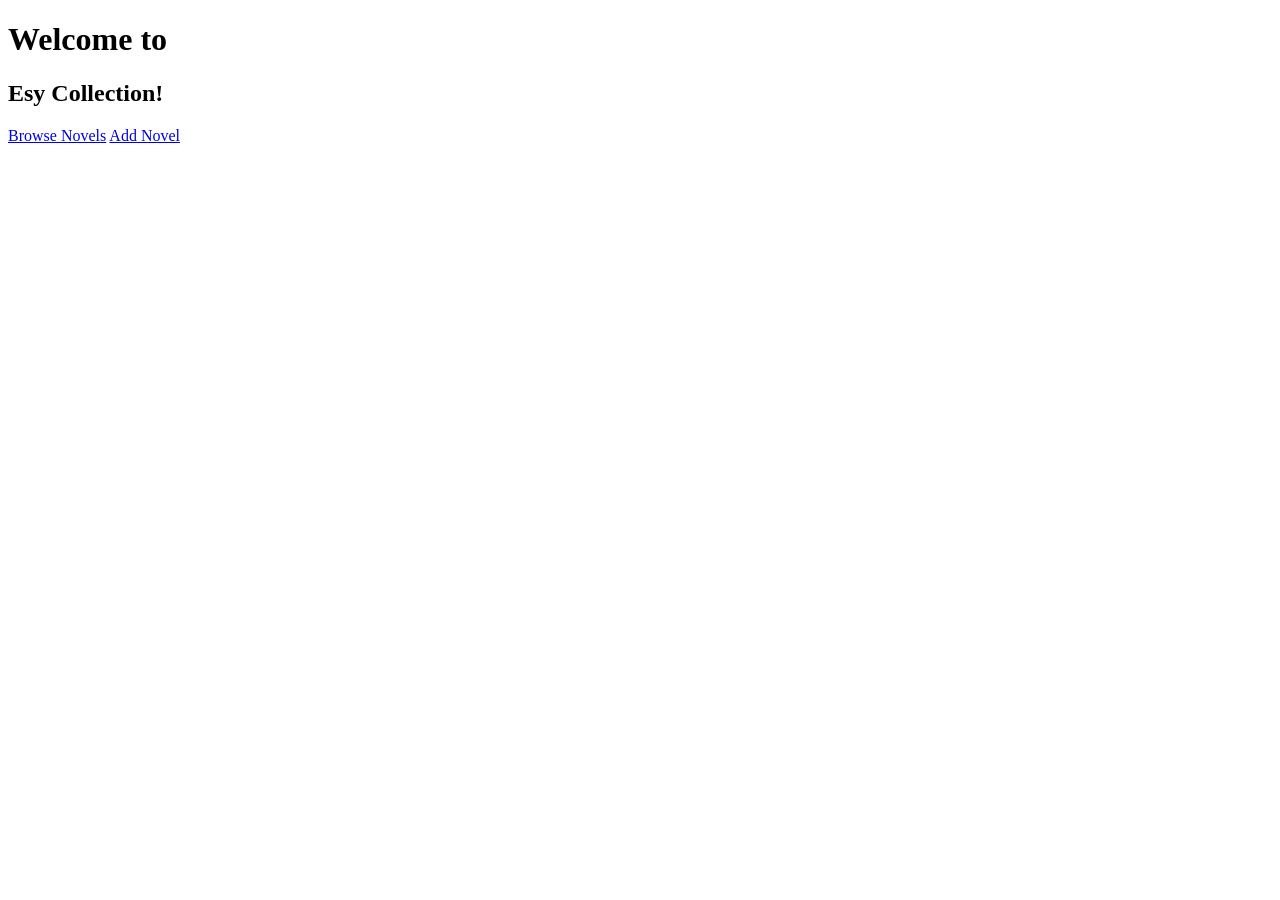
==== src/main/resources/static/index.html @ 1decea1e "refactor: migrate from JavaFX to Spring Boot web architecture Replaced JavaFX controllers and FXML v" ====
<!DOCTYPE html>
<html lang="en">
<head>
    <meta charset="UTF-8">
    <meta name="viewport" content="width=device-width, initial-scale=1.0">
    <title>Esy Collection</title>
    <link rel="stylesheet" href="/css/style.css">
</head>
<body>
    <div class="container">
        <h1>Welcome to</h1>
        <h2>Esy Collection!</h2>
        <a href="/browse.html" class="btn">Browse Novels</a>
        <a href="/add.html" class="btn">Add Novel</a>
    </div>
</body>
</html>
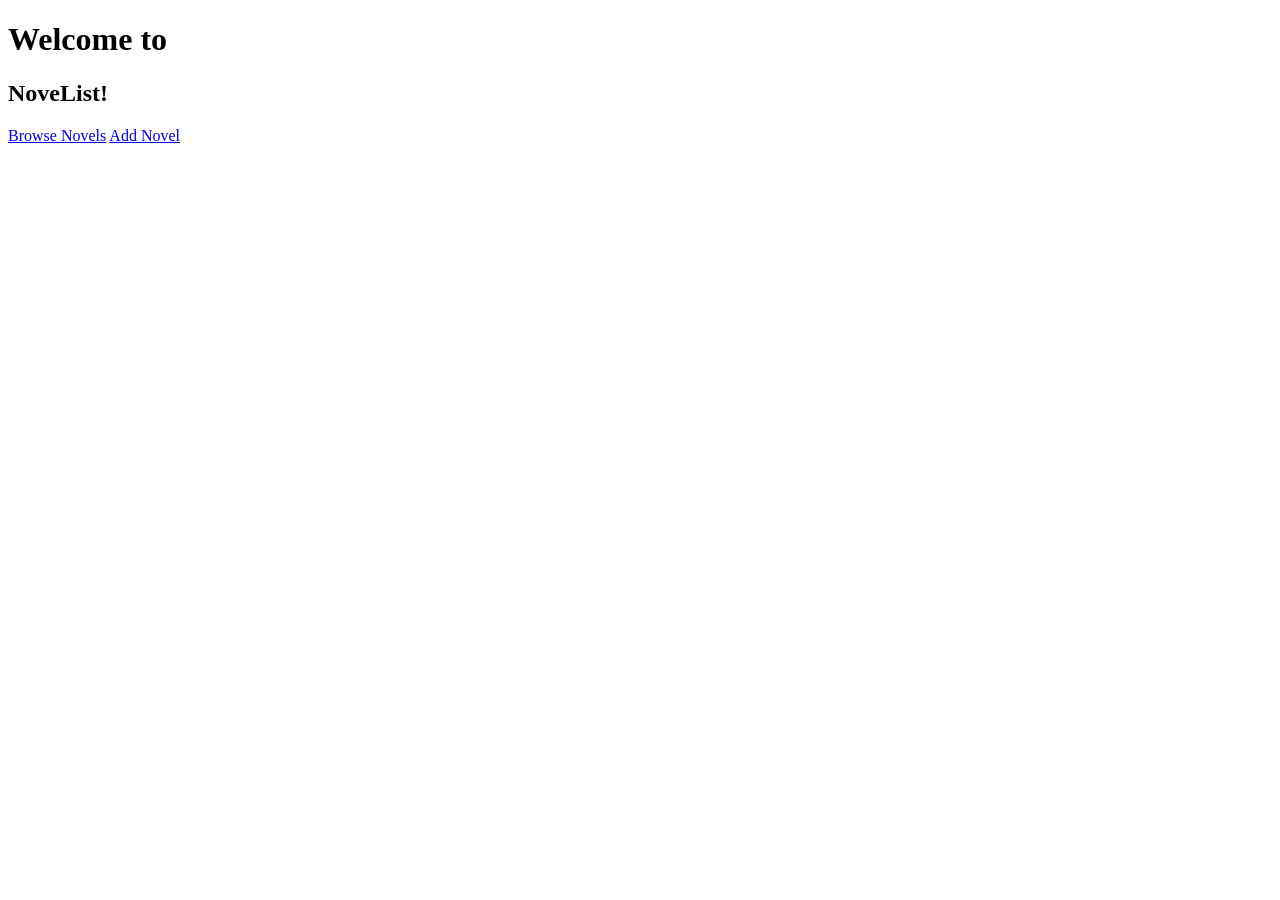
==== commit cfc3ceba: "Feat: Name changed to NoveList" ====
--- a/src/main/resources/static/index.html
+++ b/src/main/resources/static/index.html
@@ -3,13 +3,13 @@
 <head>
     <meta charset="UTF-8">
     <meta name="viewport" content="width=device-width, initial-scale=1.0">
-    <title>Esy Collection</title>
+    <title>NoveList</title>
     <link rel="stylesheet" href="/css/style.css">
 </head>
 <body>
     <div class="container">
         <h1>Welcome to</h1>
-        <h2>Esy Collection!</h2>
+        <h2>NoveList!</h2>
         <a href="/browse.html" class="btn">Browse Novels</a>
         <a href="/add.html" class="btn">Add Novel</a>
     </div>
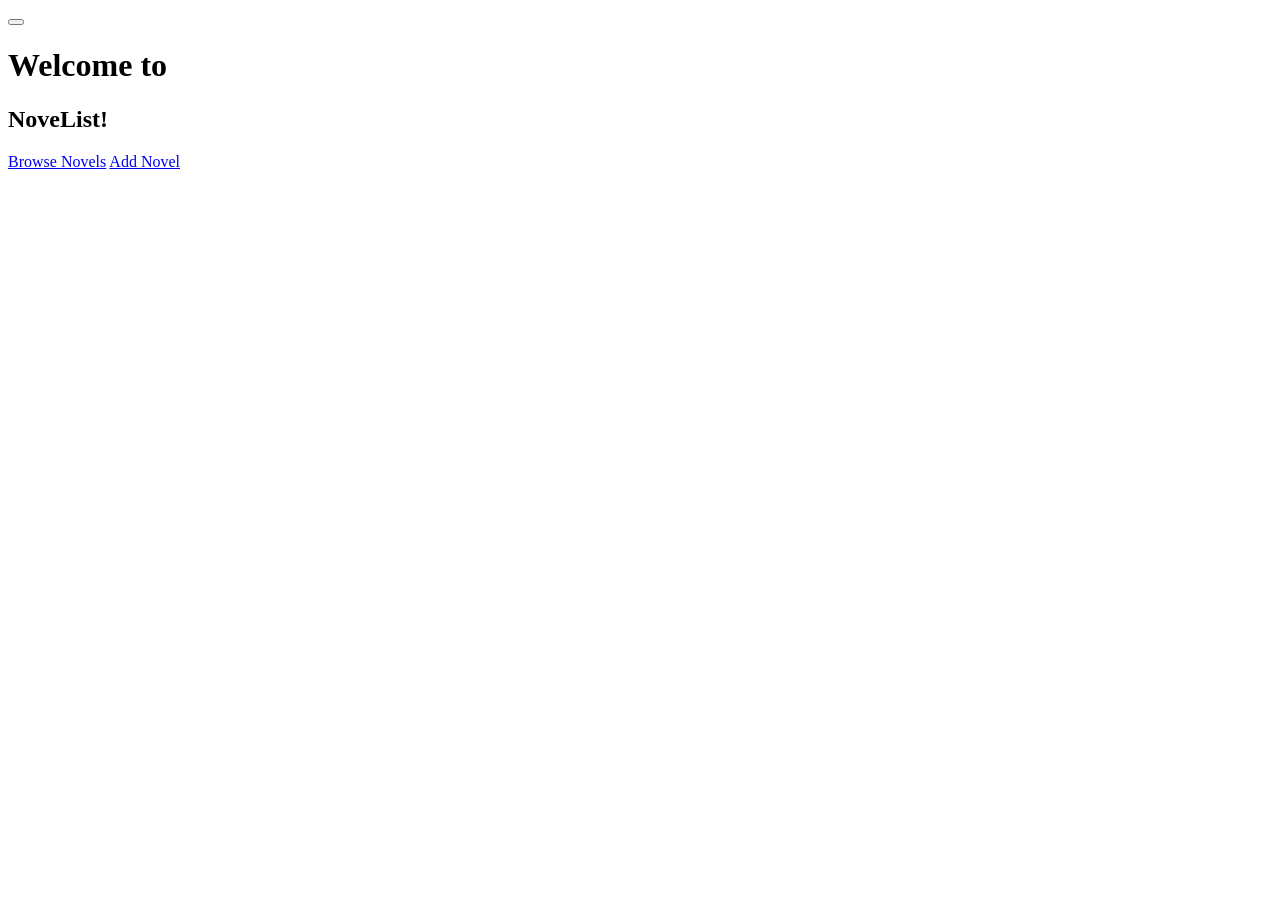
==== commit 2c8379a6: "dark/light mode ui" ====
--- a/src/main/resources/static/index.html
+++ b/src/main/resources/static/index.html
@@ -4,9 +4,11 @@
     <meta charset="UTF-8">
     <meta name="viewport" content="width=device-width, initial-scale=1.0">
     <title>NoveList</title>
+    <script src="/js/theme.js"></script>
     <link rel="stylesheet" href="/css/style.css">
 </head>
 <body>
+    <button class="theme-toggle" id="themeToggle" title="Toggle dark/light mode"></button>
     <div class="container">
         <h1>Welcome to</h1>
         <h2>NoveList!</h2>
